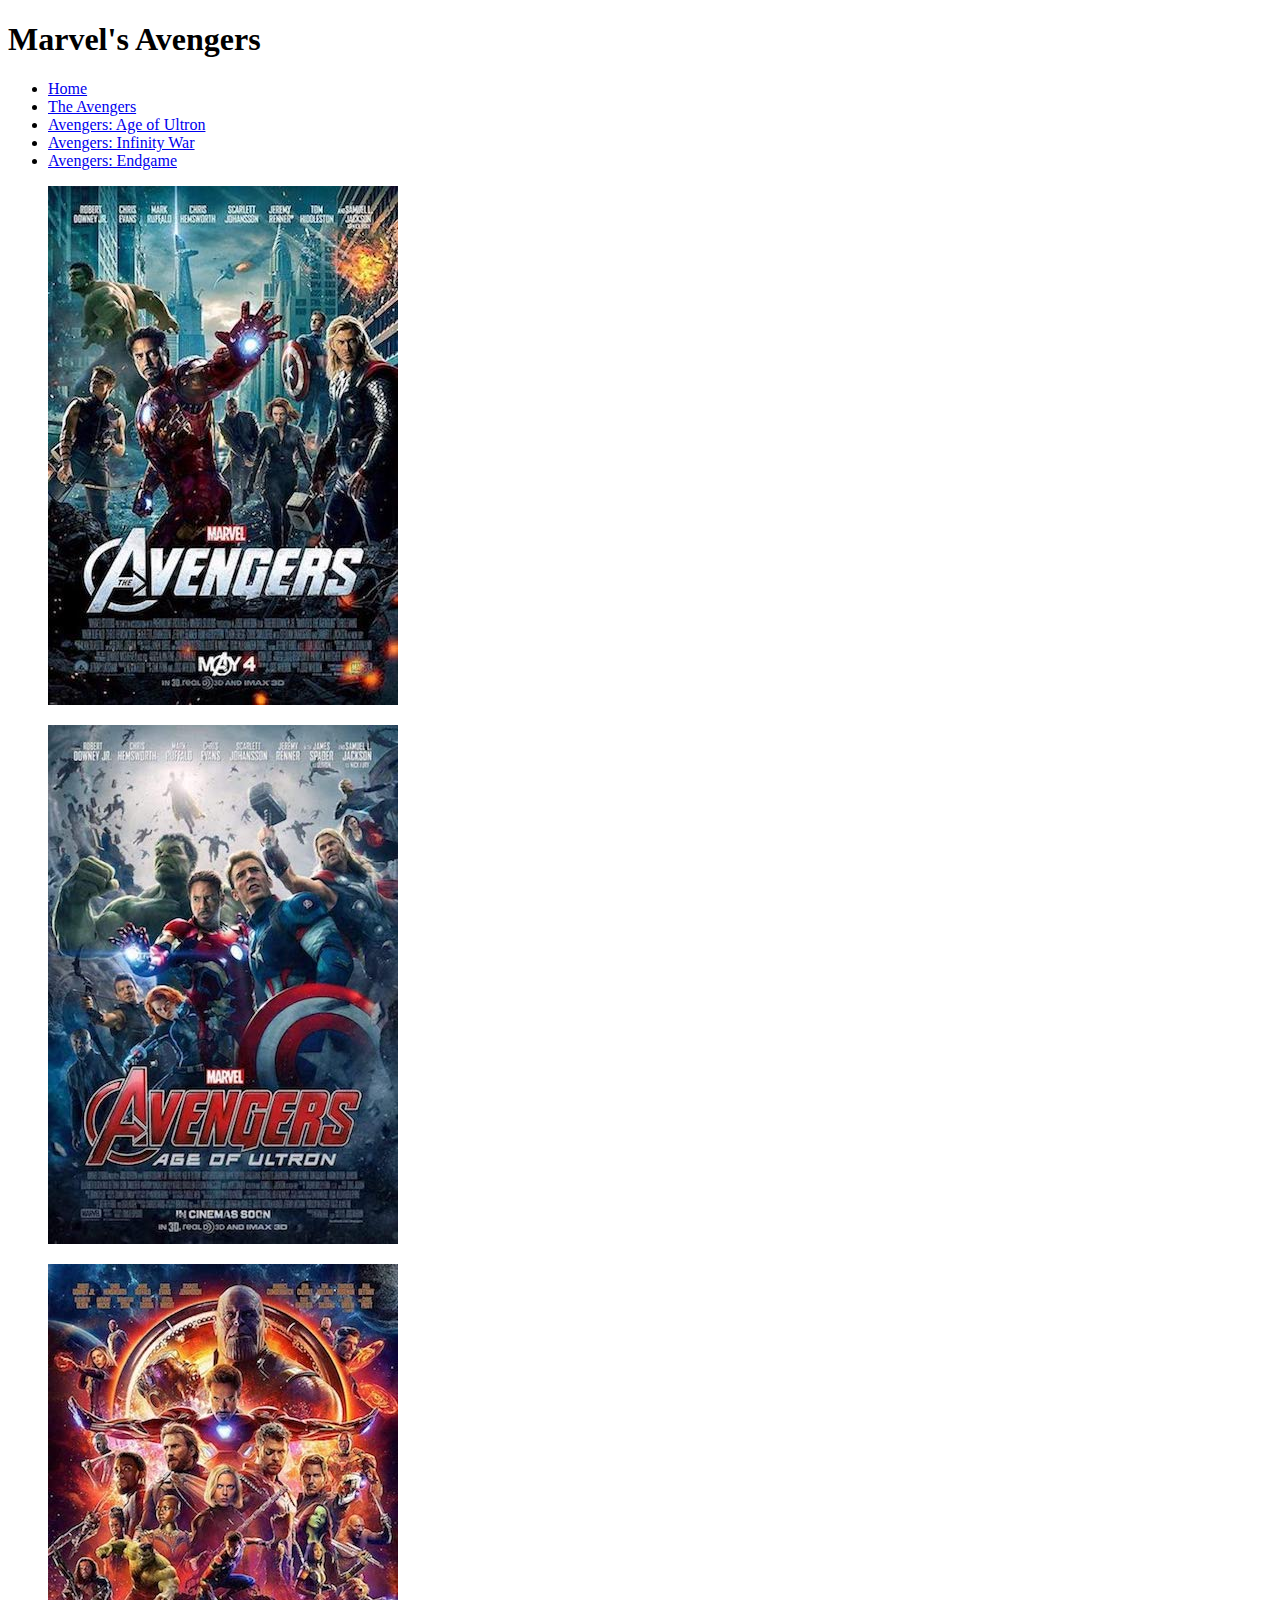
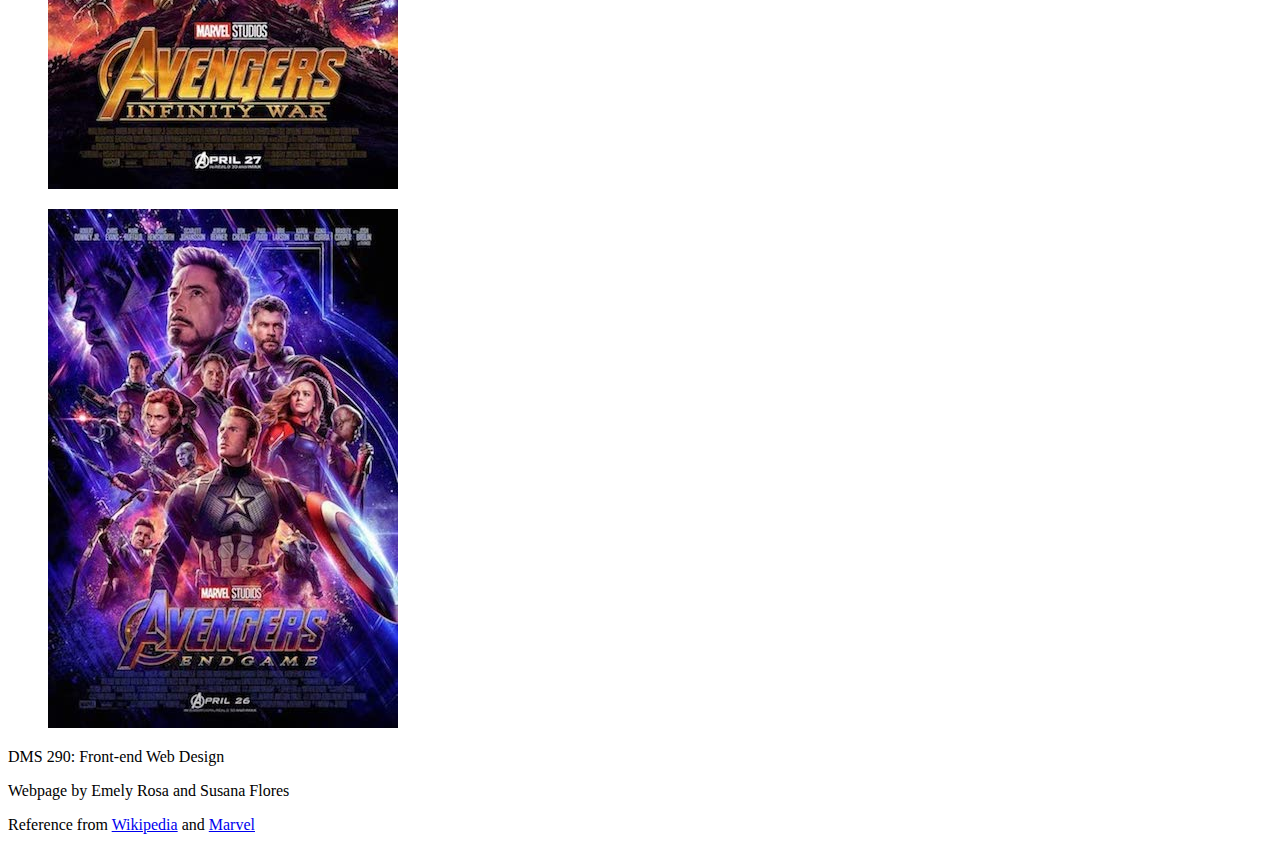
==== index.html @ 73d94132 "styled footer" ====
<!DOCTYPE html>
<html>
<head>
	<meta charset="utf-8">
	<title> Team Manila: Project 4 </title>
	<link href="https://cdn.jsdelivr.net/npm/bootstrap@5.0.0-beta3/dist/css/bootstrap.min.css" rel="stylesheet" integrity="sha384-eOJMYsd53ii+scO/bJGFsiCZc+5NDVN2yr8+0RDqr0Ql0h+rP48ckxlpbzKgwra6" crossorigin="anonymous">
</head>
<body>
	<header>
		<h1 class="display-2">Marvel's Avengers</h1>

	</header>
	
	<nav >
		<ul class= "nav nav-pills nav-justified">
			<li class="nav-link"><a class="nav-link active" aria-current="page" href="index.html">Home</a></li>
			<li class="nav-link"><a href="avengers1.html">The Avengers</a></li>
			<li class="nav-link"><a href="avengers2.html">Avengers: Age of Ultron</a></li>
			<li class="nav-link"><a href="avengers3.html">Avengers: Infinity War</a></li>
			<li class="nav-link"><a href="avengers4.html">Avengers: Endgame</a></li>
		</ul>
	</nav>
	

	<main>
		<div class="container">
		<div class="row">
		<section class="col" >
			<figure >
				<img src="images/poster1.jpeg" class="img-fluid" >
			</figure>
		</section>

		<section class="col" >
			<figure>
				<img src="images/poster2.jpg" class="img-fluid">
			</figure>
		</section>

		<section class="col" >
			<figure>
				<img src="images/poster3.jpg" class="img-fluid">
			</figure>
		</section>

		<section class="col" >
			<figure>
				<img src="images/poster4.jpg" class="img-fluid">
			</figure>
		</section>
	</div>
	</div>

	</main>
	<footer class="card text-center">
		<p class="card-header">DMS 290: Front-end Web Design</p>
		<p class="card-title">Webpage by Emely Rosa and Susana Flores</p>
		<p class="card-text">Reference from <a href="https://en.wikipedia.org/wiki/The_Avengers_(2012_film)">Wikipedia</a> and <a href="https://www.marvel.com/">Marvel</a></p>
	</footer>
</body>
</html>
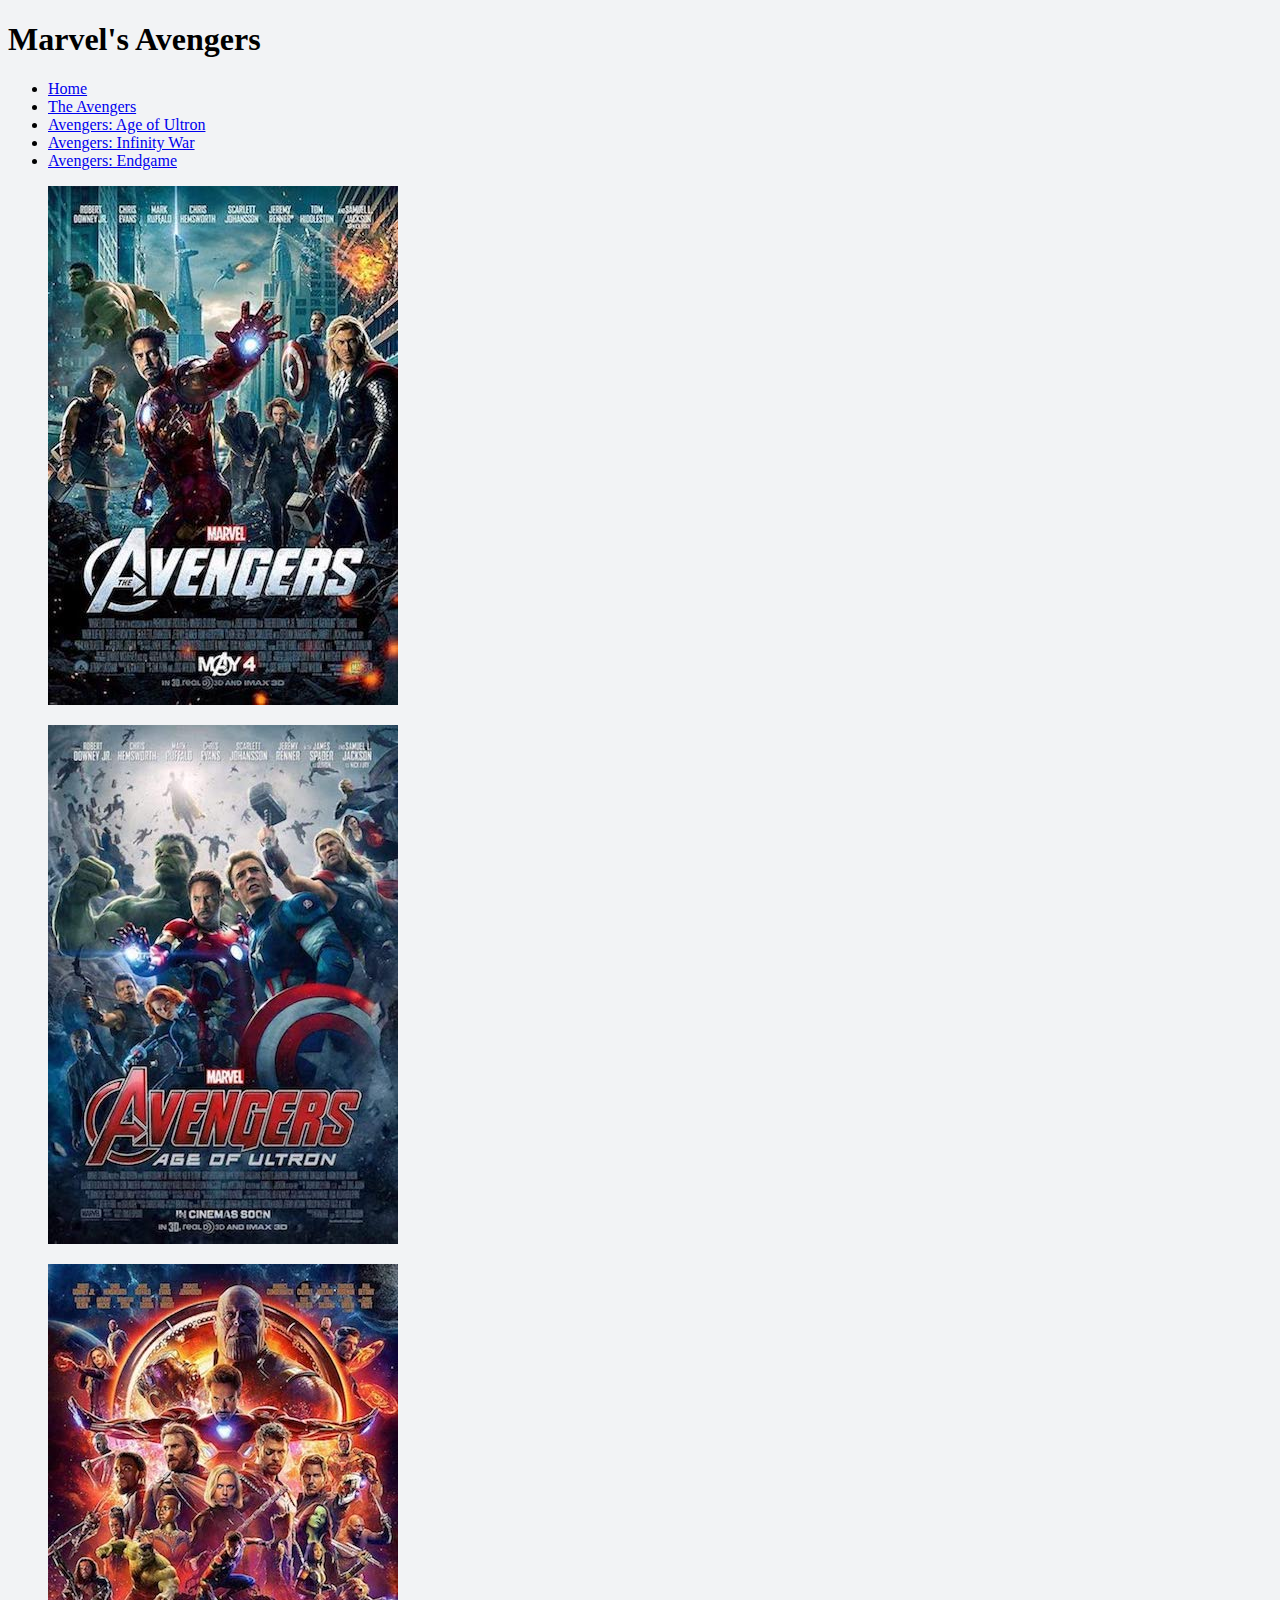
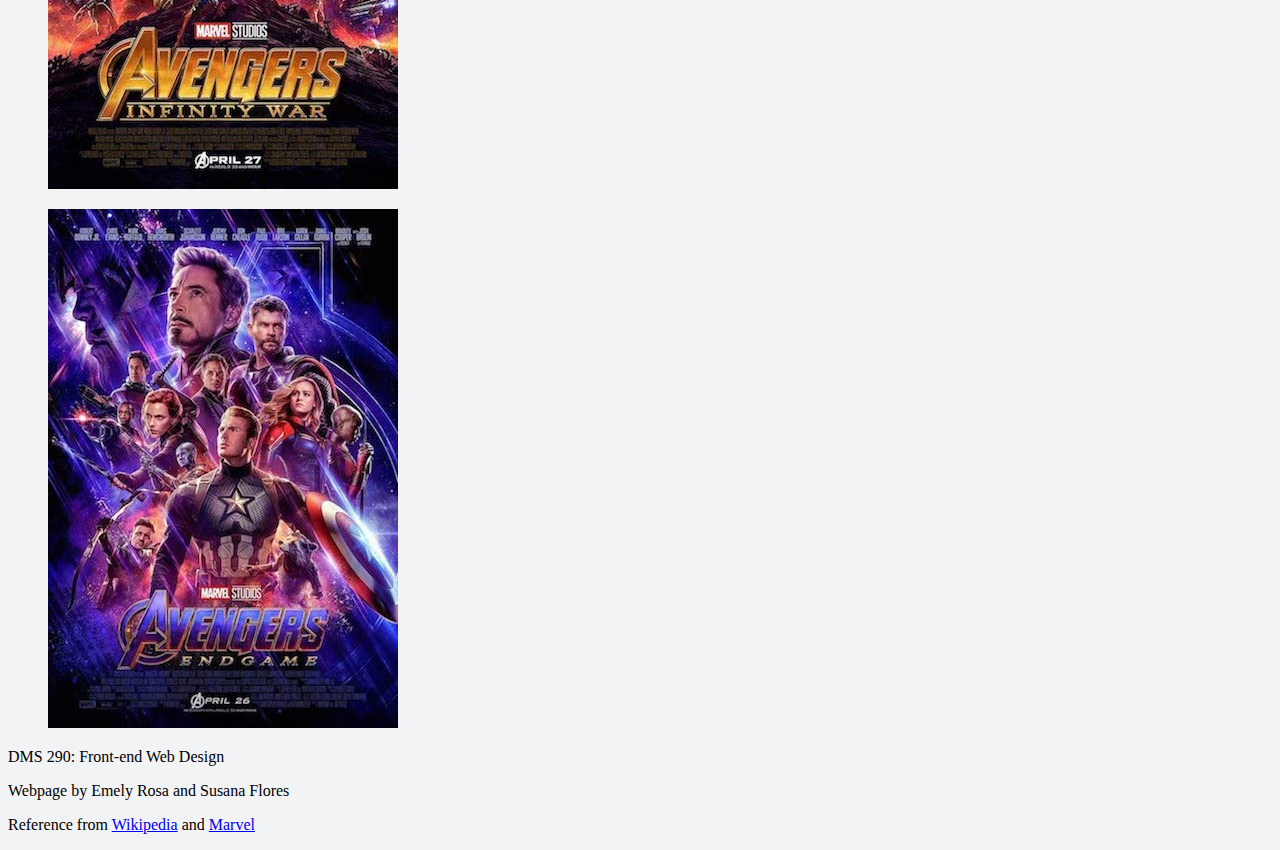
==== commit e61d05b6: "made home images links to pages" ====
--- a/index.html
+++ b/index.html
@@ -4,14 +4,16 @@
 	<meta charset="utf-8">
 	<title> Team Manila: Project 4 </title>
 	<link href="https://cdn.jsdelivr.net/npm/bootstrap@5.0.0-beta3/dist/css/bootstrap.min.css" rel="stylesheet" integrity="sha384-eOJMYsd53ii+scO/bJGFsiCZc+5NDVN2yr8+0RDqr0Ql0h+rP48ckxlpbzKgwra6" crossorigin="anonymous">
+	<link rel="stylesheet" href="css/styles.css">
+  	<link rel="stylesheet" href="css/override.css">
 </head>
 <body>
-	<header>
+	<header class="title">
 		<h1 class="display-2">Marvel's Avengers</h1>
 
 	</header>
 	
-	<nav >
+	<nav>
 		<ul class= "nav nav-pills nav-justified">
 			<li class="nav-link"><a class="nav-link active" aria-current="page" href="index.html">Home</a></li>
 			<li class="nav-link"><a href="avengers1.html">The Avengers</a></li>
@@ -27,25 +29,29 @@
 		<div class="row">
 		<section class="col" >
 			<figure >
-				<img src="images/poster1.jpeg" class="img-fluid" >
+				<a href="avengers1.html">
+				<img src="images/poster1.jpeg" class="img-fluid" ></a>
 			</figure>
 		</section>
 
 		<section class="col" >
 			<figure>
-				<img src="images/poster2.jpg" class="img-fluid">
+				<a href="avengers2.html">
+				<img src="images/poster2.jpg" class="img-fluid"></a>
 			</figure>
 		</section>
 
 		<section class="col" >
 			<figure>
-				<img src="images/poster3.jpg" class="img-fluid">
+				<a href="avengers3.html">
+				<img src="images/poster3.jpg" class="img-fluid"></a>
 			</figure>
 		</section>
 
 		<section class="col" >
 			<figure>
-				<img src="images/poster4.jpg" class="img-fluid">
+				<a href="avengers4.html">
+				<img src="images/poster4.jpg" class="img-fluid"></a>
 			</figure>
 		</section>
 	</div>
--- a/css/styles.css
+++ b/css/styles.css
@@ -0,0 +1,3 @@
+body {
+	background-color: #f2f3f5;
+}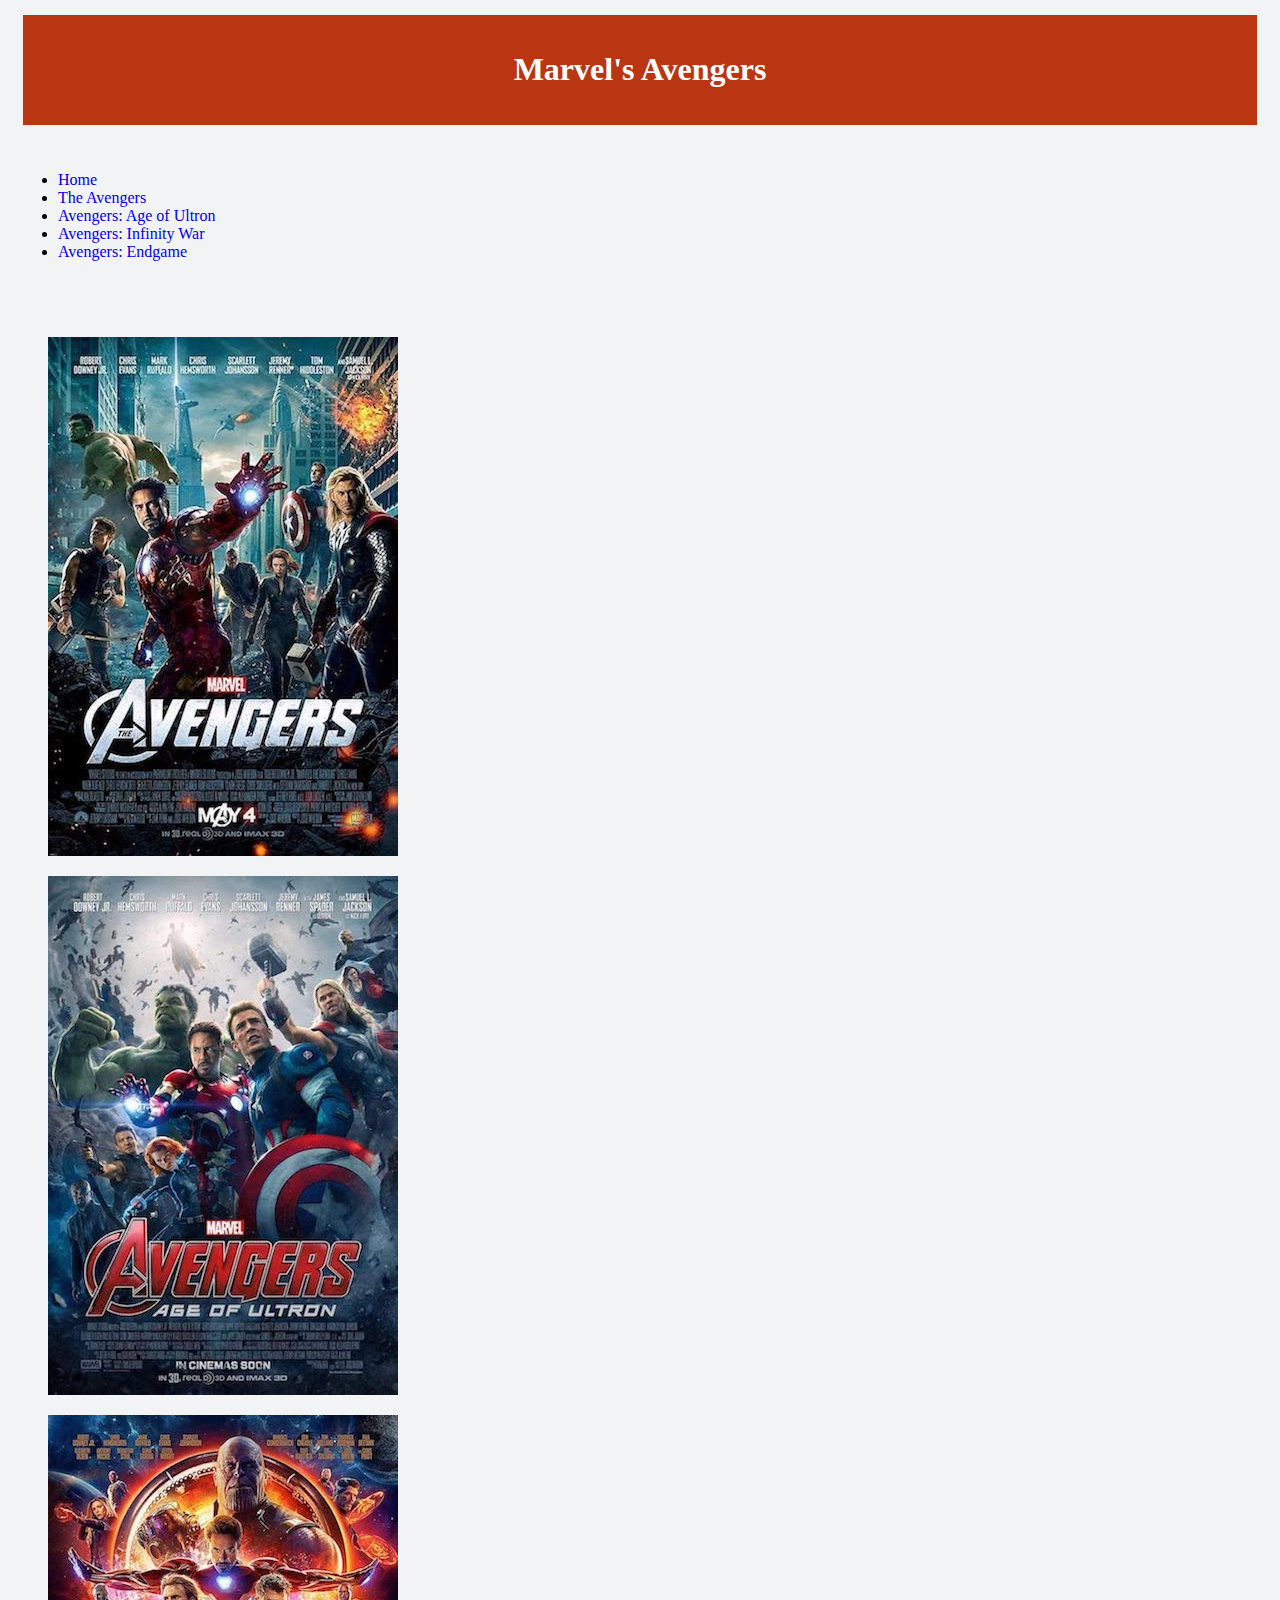
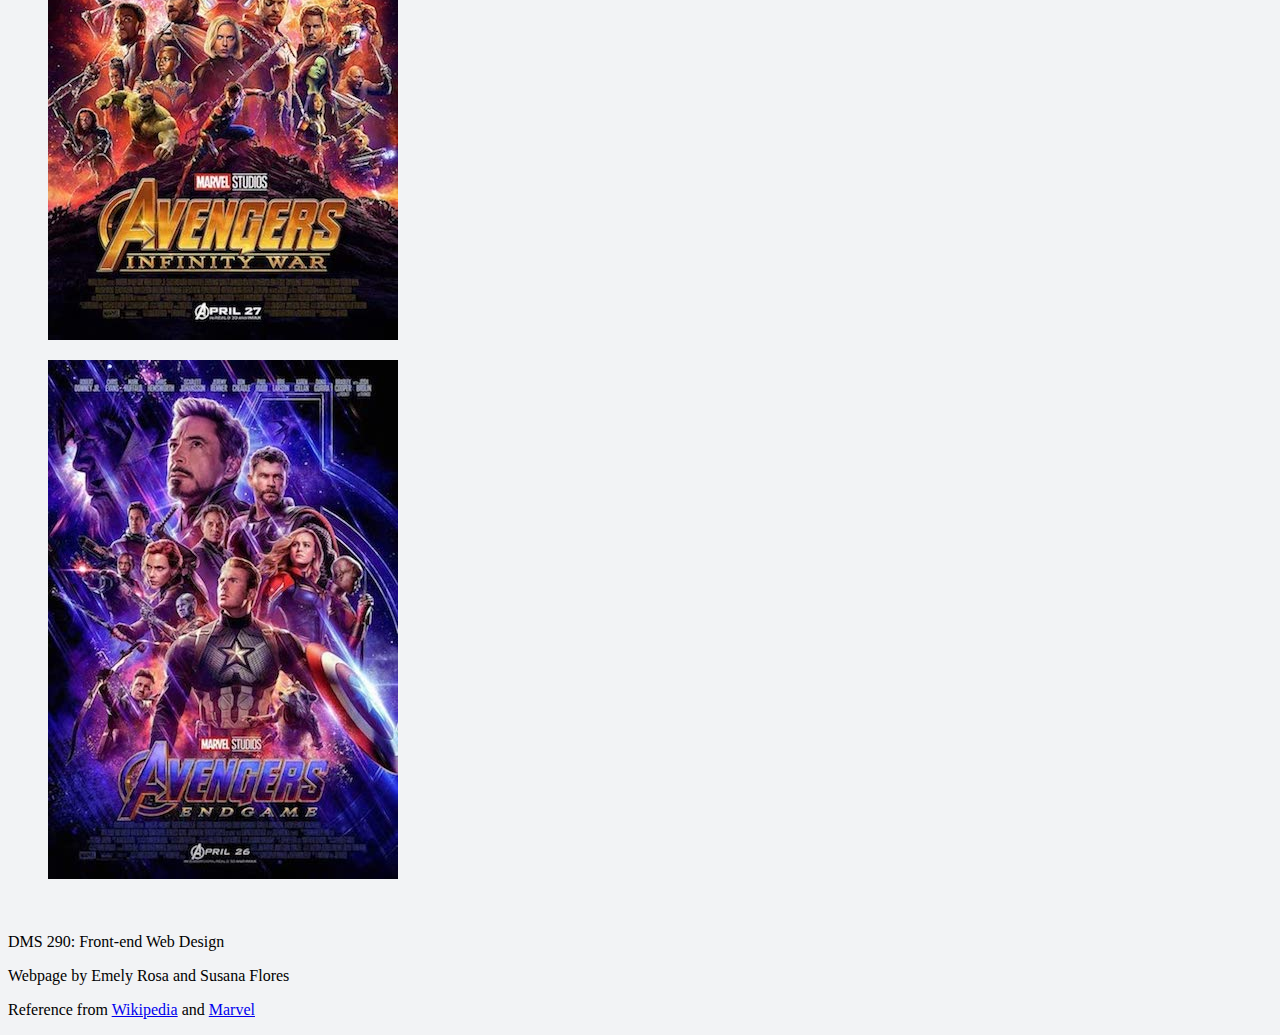
==== commit 6e8eabf1: "added header to all pages" ====
--- a/index.html
+++ b/index.html
@@ -58,6 +58,7 @@
 	</div>
 
 	</main>
+	
 	<footer class="card text-center">
 		<p class="card-header">DMS 290: Front-end Web Design</p>
 		<p class="card-title">Webpage by Emely Rosa and Susana Flores</p>
--- a/css/styles.css
+++ b/css/styles.css
@@ -1,3 +1,26 @@
 body {
 	background-color: #f2f3f5;
-}+}
+
+header {
+	padding: 15px 15px;
+	margin: 15px; 
+	text-align: center;
+	color: white;
+	background-color: #ba3511;
+}
+
+nav {
+	padding: 10px 10px;
+	margin-top: 20px;
+	margin-bottom: 50px;
+}
+
+nav a {
+	text-decoration: none;
+}
+
+footer {
+	margin-top: 50px;
+}
+
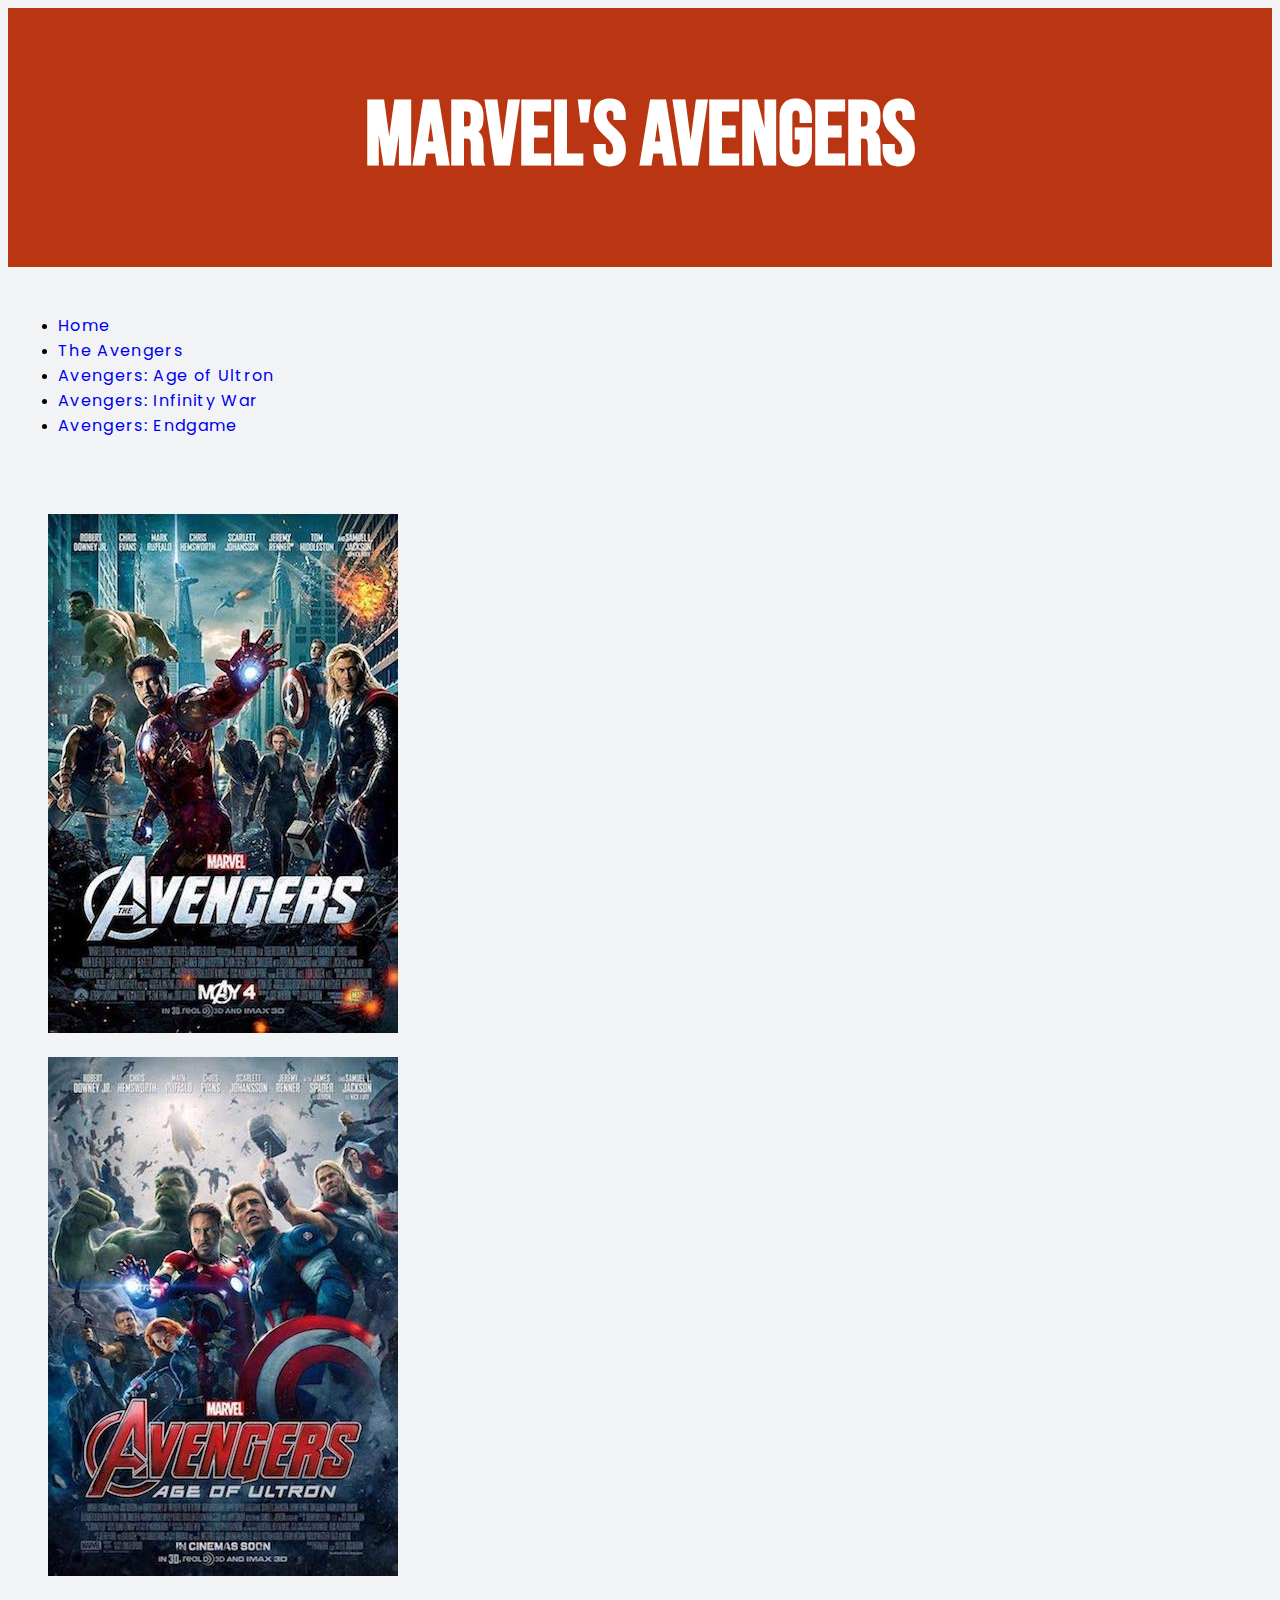
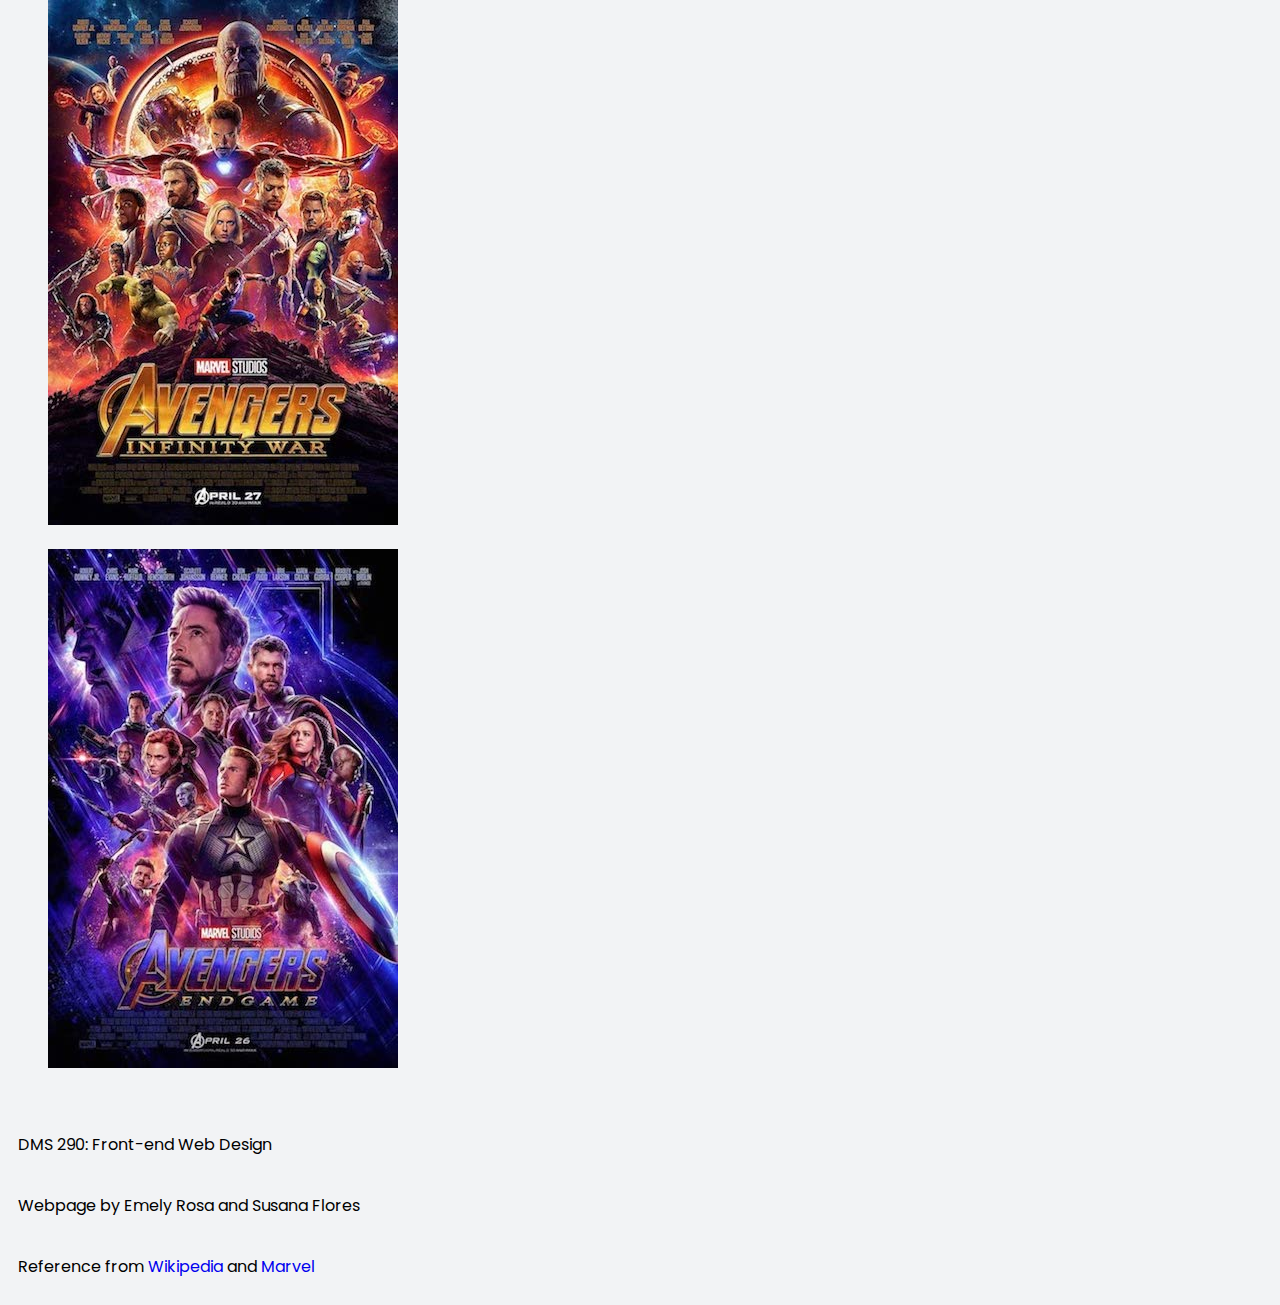
==== commit 2adf71c4: "changed fonts" ====
--- a/index.html
+++ b/index.html
@@ -6,10 +6,12 @@
 	<link href="https://cdn.jsdelivr.net/npm/bootstrap@5.0.0-beta3/dist/css/bootstrap.min.css" rel="stylesheet" integrity="sha384-eOJMYsd53ii+scO/bJGFsiCZc+5NDVN2yr8+0RDqr0Ql0h+rP48ckxlpbzKgwra6" crossorigin="anonymous">
 	<link rel="stylesheet" href="css/styles.css">
   	<link rel="stylesheet" href="css/override.css">
+  	<link rel="preconnect" href="https://fonts.gstatic.com">
+	<link href="https://fonts.googleapis.com/css2?family=Bebas+Neue&family=Poppins:wght@500&display=swap" rel="stylesheet">
 </head>
 <body>
-	<header class="title">
-		<h1 class="display-2">Marvel's Avengers</h1>
+	<header >
+		<h1>Marvel's Avengers</h1>
 
 	</header>
 	
@@ -58,7 +60,7 @@
 	</div>
 
 	</main>
-	
+
 	<footer class="card text-center">
 		<p class="card-header">DMS 290: Front-end Web Design</p>
 		<p class="card-title">Webpage by Emely Rosa and Susana Flores</p>
--- a/css/styles.css
+++ b/css/styles.css
@@ -3,11 +3,21 @@
 }
 
 header {
-	padding: 15px 15px;
-	margin: 15px; 
+	padding-top: 15px;
+	padding-bottom: 15px;
+	margin-bottom: 15px; 
 	text-align: center;
+	background-color: #ba3511;
+	font-family: 'Bebas Neue', cursive;
+}
+
+h1 {
 	color: white;
-	background-color: #ba3511;
+	font-size: 90px;
+}
+
+p {
+	font-family: 'Poppins', sans-serif;
 }
 
 nav {
@@ -18,9 +28,24 @@
 
 nav a {
 	text-decoration: none;
+	font-family: 'Poppins', sans-serif;
+	letter-spacing: 1pt;
 }
 
 footer {
 	margin-top: 50px;
 }
 
+footer p {
+	padding: 10px;
+}
+
+footer a {
+	text-decoration: none;
+
+}
+
+section {
+	margin-top: 20px;
+	margin-bottom: 20px;
+}
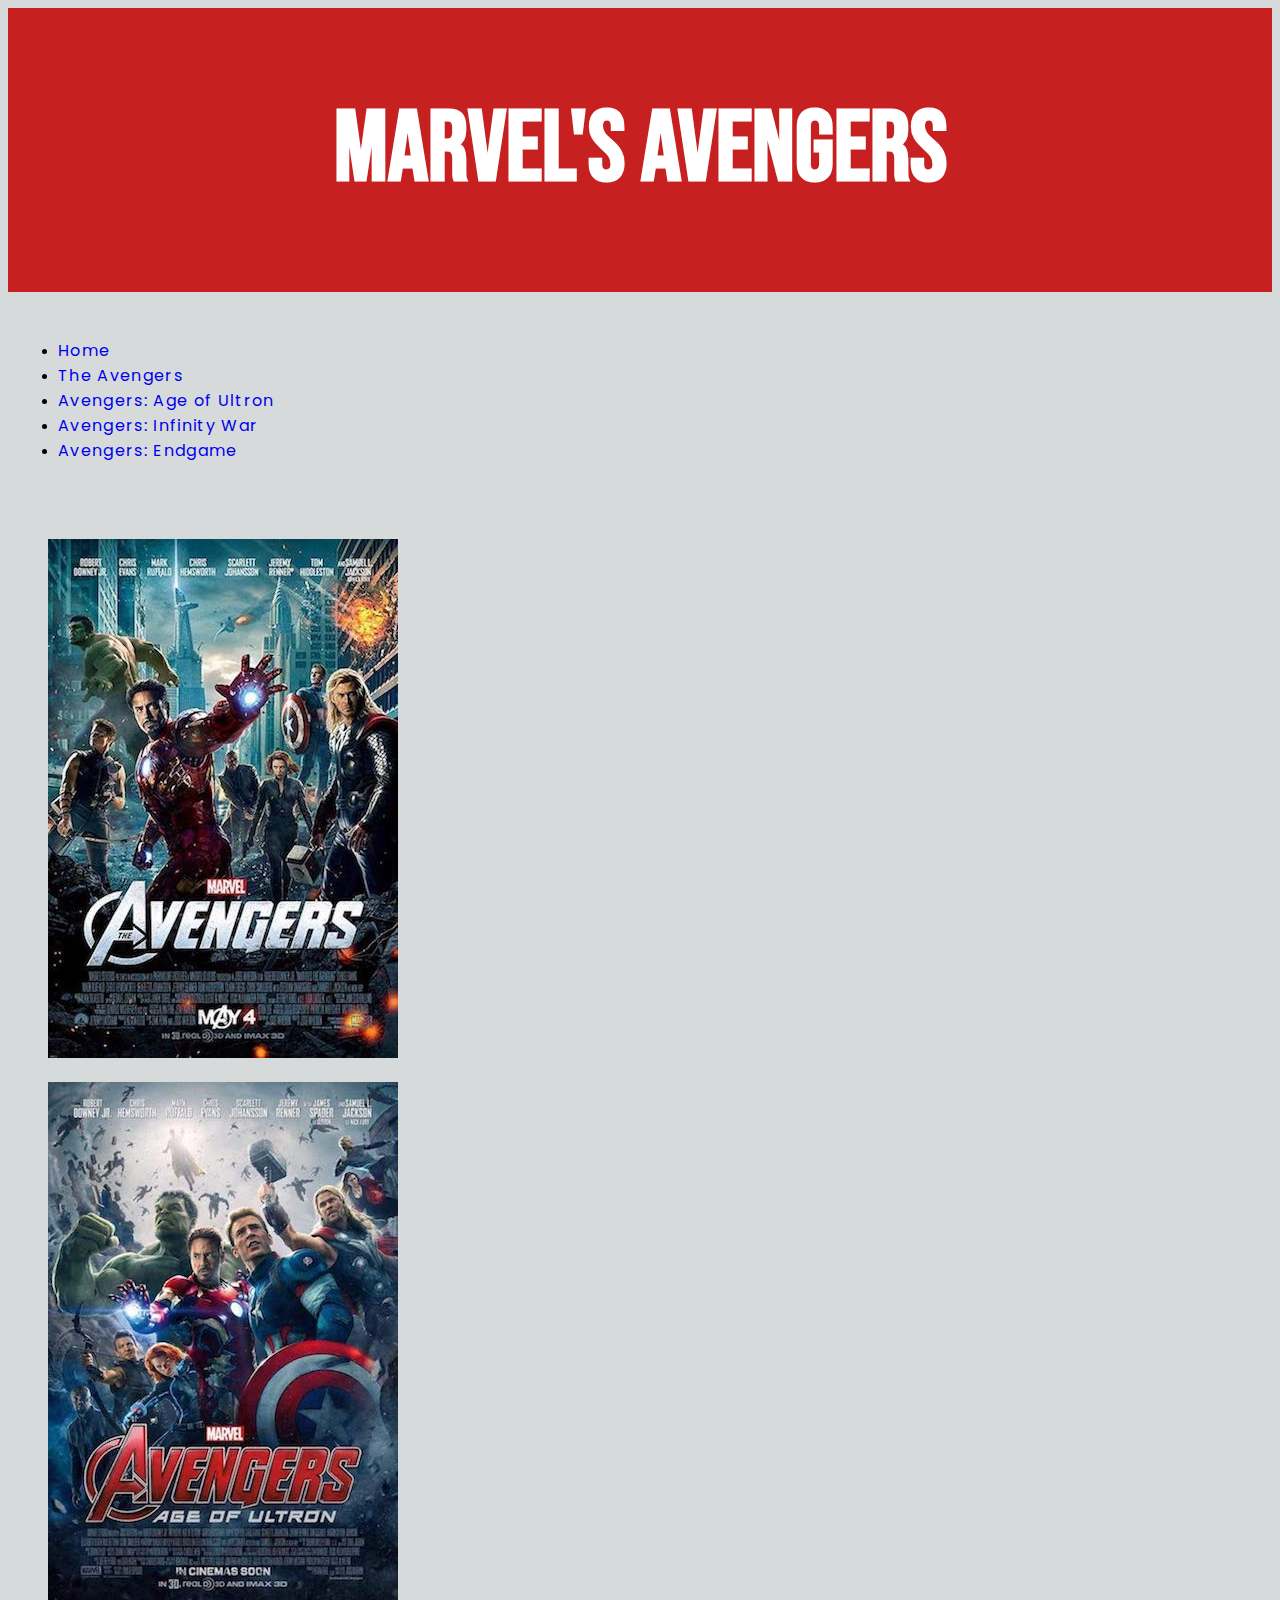
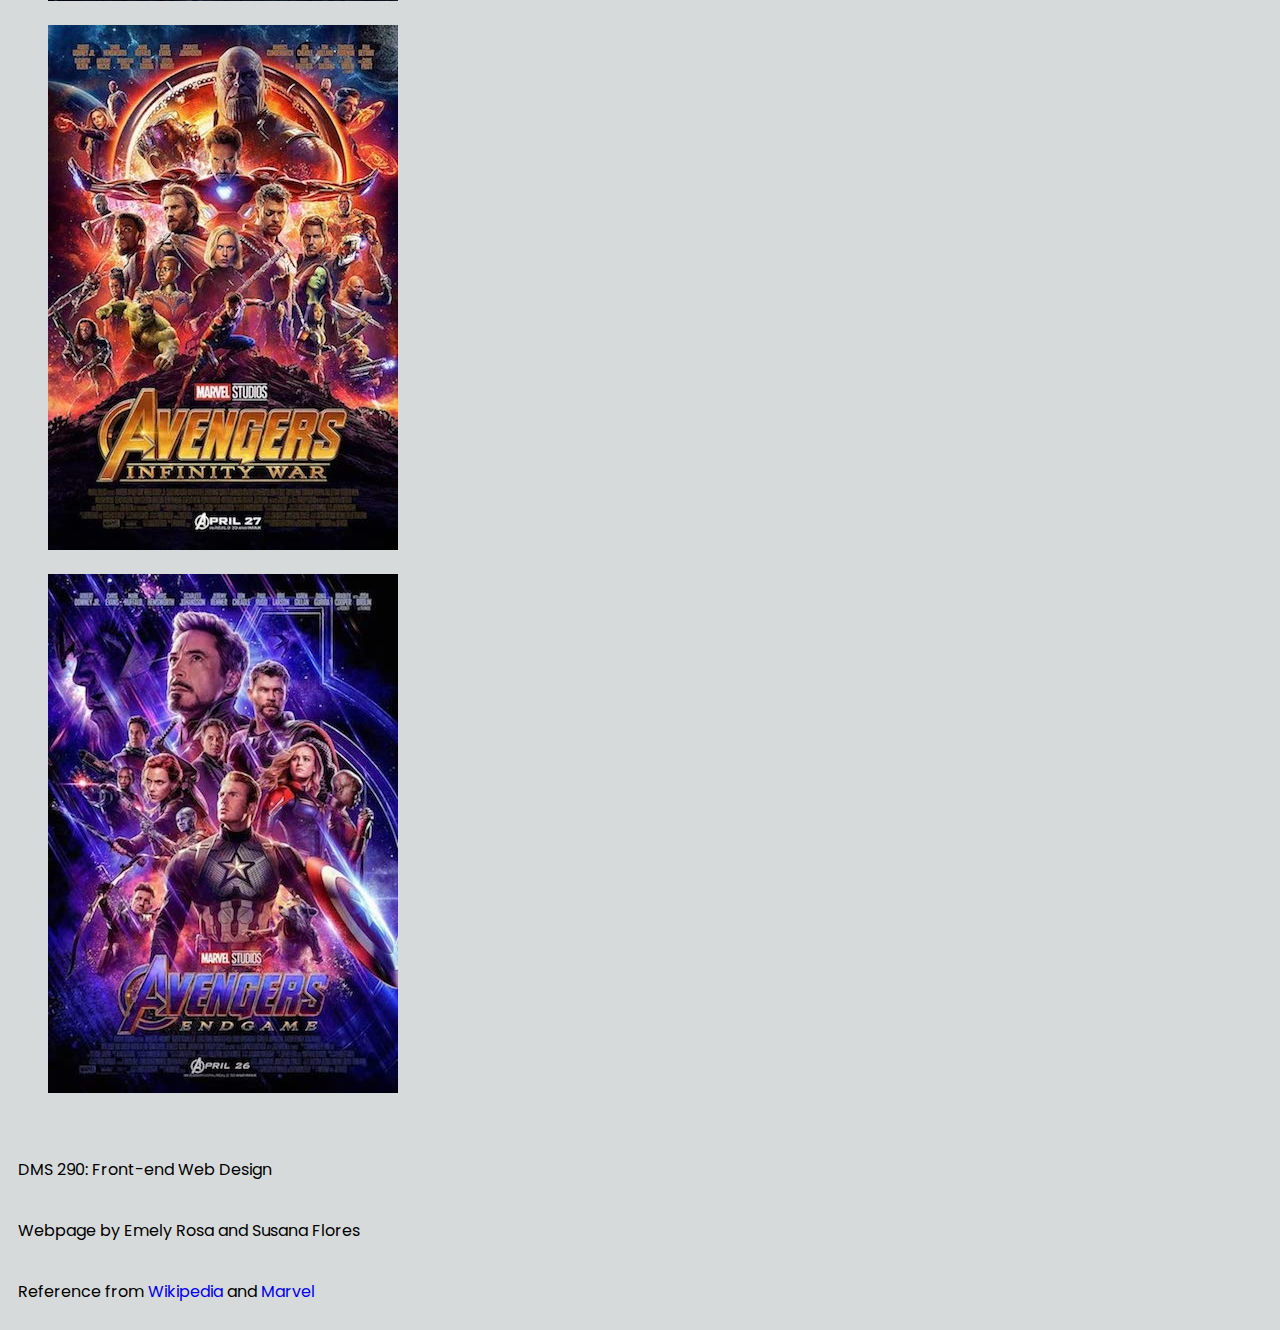
==== commit 23436d45: "adjusted header" ====
--- a/index.html
+++ b/index.html
@@ -4,14 +4,15 @@
 	<meta charset="utf-8">
 	<title> Team Manila: Project 4 </title>
 	<link href="https://cdn.jsdelivr.net/npm/bootstrap@5.0.0-beta3/dist/css/bootstrap.min.css" rel="stylesheet" integrity="sha384-eOJMYsd53ii+scO/bJGFsiCZc+5NDVN2yr8+0RDqr0Ql0h+rP48ckxlpbzKgwra6" crossorigin="anonymous">
+	<link rel="preconnect" href="https://fonts.gstatic.com">
+	<link href="https://fonts.googleapis.com/css2?family=Bebas+Neue&family=Poppins:wght@500&display=swap" rel="stylesheet">
 	<link rel="stylesheet" href="css/styles.css">
   	<link rel="stylesheet" href="css/override.css">
-  	<link rel="preconnect" href="https://fonts.gstatic.com">
-	<link href="https://fonts.googleapis.com/css2?family=Bebas+Neue&family=Poppins:wght@500&display=swap" rel="stylesheet">
+  
 </head>
 <body>
-	<header >
-		<h1>Marvel's Avengers</h1>
+	<header>
+		<h1 class="title">Marvel's Avengers</h1>
 
 	</header>
 	
--- a/css/styles.css
+++ b/css/styles.css
@@ -1,5 +1,5 @@
 body {
-	background-color: #f2f3f5;
+	background-color: #d7dadb;
 }
 
 header {
@@ -7,13 +7,17 @@
 	padding-bottom: 15px;
 	margin-bottom: 15px; 
 	text-align: center;
-	background-color: #ba3511;
+	background-color: #c72020;
 	font-family: 'Bebas Neue', cursive;
 }
 
 h1 {
 	color: white;
-	font-size: 90px;
+	font-size: 65px;
+}
+
+.title {
+	font-size: 100px;
 }
 
 p {
@@ -49,3 +53,8 @@
 	margin-top: 20px;
 	margin-bottom: 20px;
 }
+
+img: hover {
+	opacity: 0.5;
+
+}
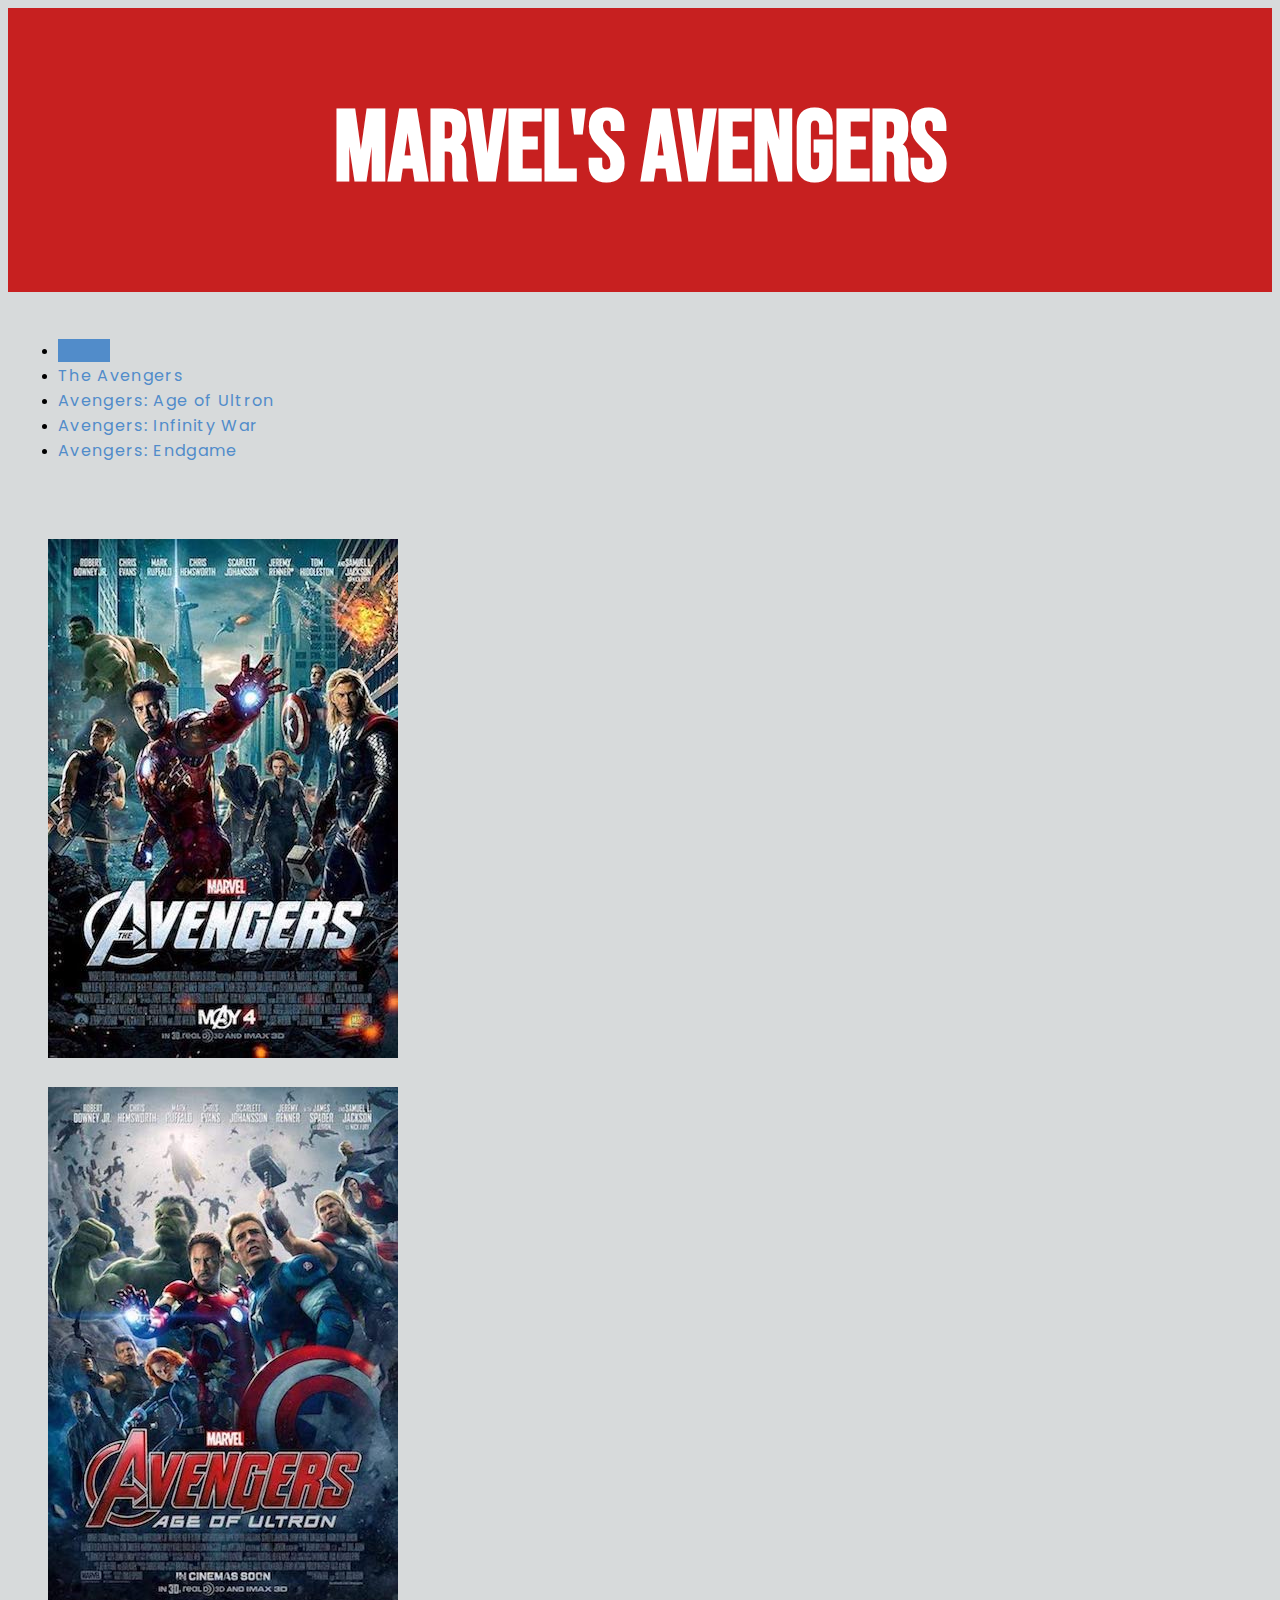
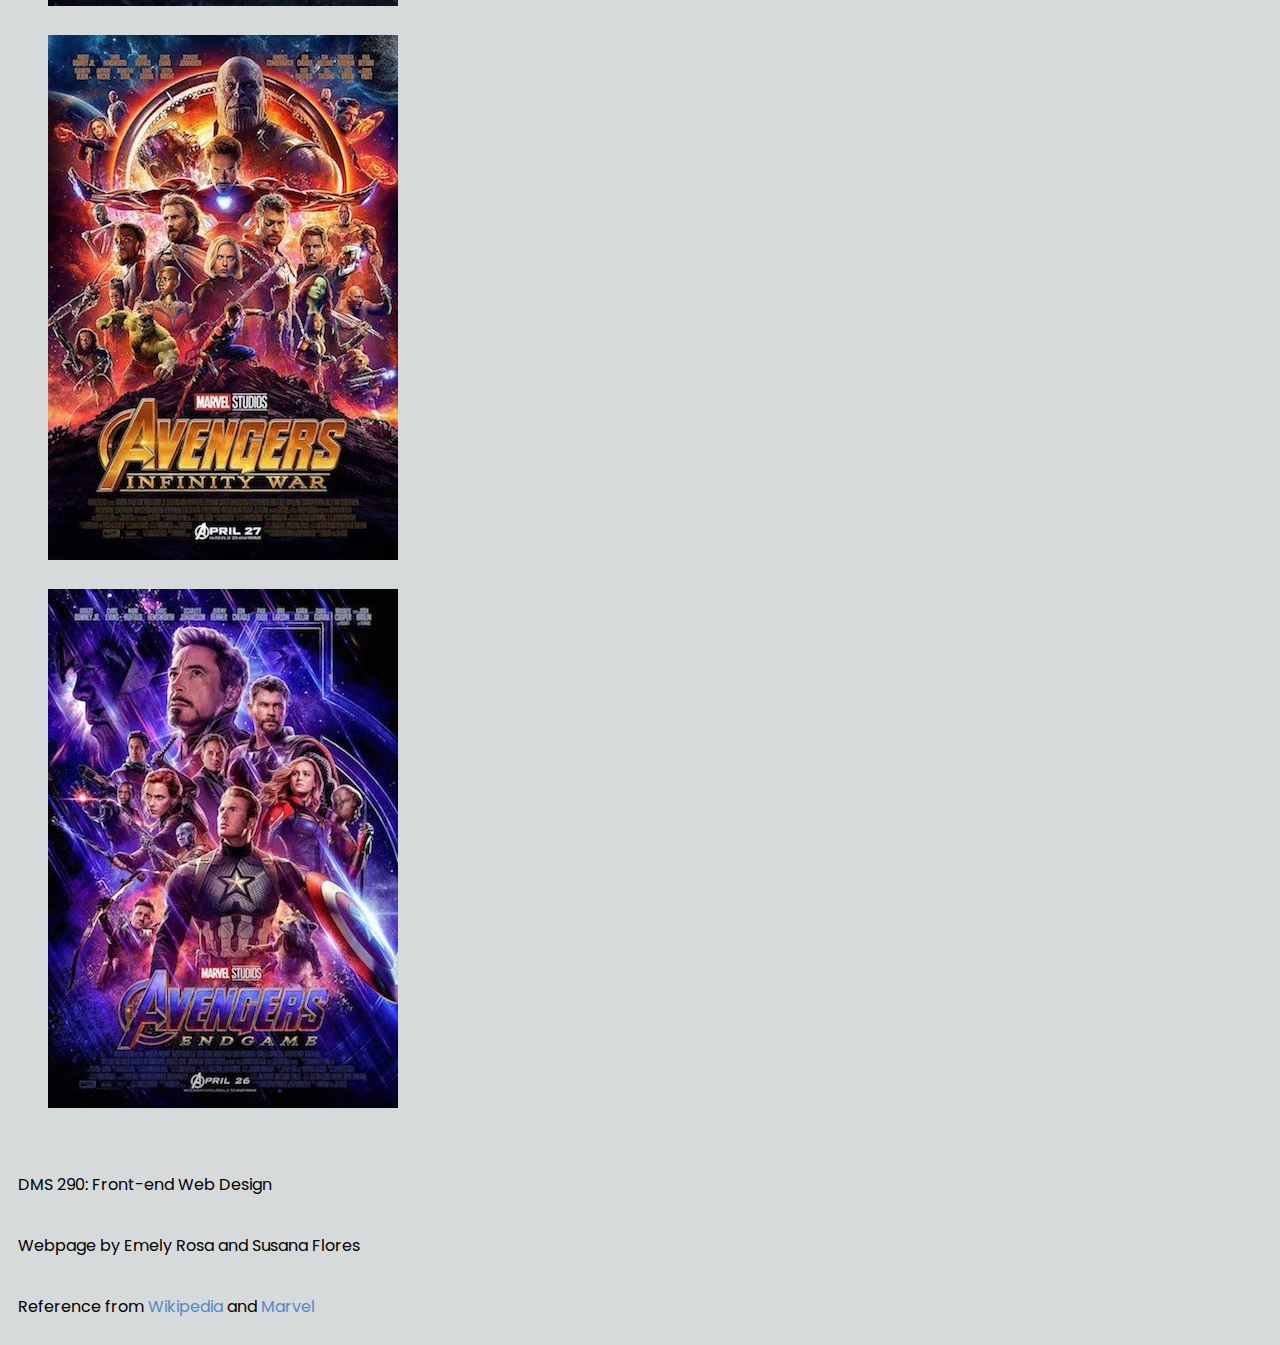
==== commit 7bb1e039: "Changed buttons and headings" ====
--- a/index.html
+++ b/index.html
@@ -31,28 +31,28 @@
 		<div class="container">
 		<div class="row">
 		<section class="col" >
-			<figure >
+			<figure class="posters" >
 				<a href="avengers1.html">
 				<img src="images/poster1.jpeg" class="img-fluid" ></a>
 			</figure>
 		</section>
 
 		<section class="col" >
-			<figure>
+			<figure class="posters">
 				<a href="avengers2.html">
 				<img src="images/poster2.jpg" class="img-fluid"></a>
 			</figure>
 		</section>
 
 		<section class="col" >
-			<figure>
+			<figure class="posters">
 				<a href="avengers3.html">
 				<img src="images/poster3.jpg" class="img-fluid"></a>
 			</figure>
 		</section>
 
 		<section class="col" >
-			<figure>
+			<figure class="posters">
 				<a href="avengers4.html">
 				<img src="images/poster4.jpg" class="img-fluid"></a>
 			</figure>
--- a/css/styles.css
+++ b/css/styles.css
@@ -14,6 +14,19 @@
 h1 {
 	color: white;
 	font-size: 65px;
+}
+
+h2{
+	color:#4D1518;
+	font-size: 50px;
+}
+
+a {
+	color:#518cca;
+}
+
+.posters:hover{
+	opacity:0.5;
 }
 
 .title {
@@ -50,11 +63,7 @@
 }
 
 section {
-	margin-top: 20px;
-	margin-bottom: 20px;
+	margin-top: 25px;
+	margin-bottom: 25px;
 }
 
-img: hover {
-	opacity: 0.5;
-
-}
--- a/css/override.css
+++ b/css/override.css
@@ -0,0 +1,4 @@
+.nav-pills .nav-link.active{
+	background-color: #518cca;
+
+}